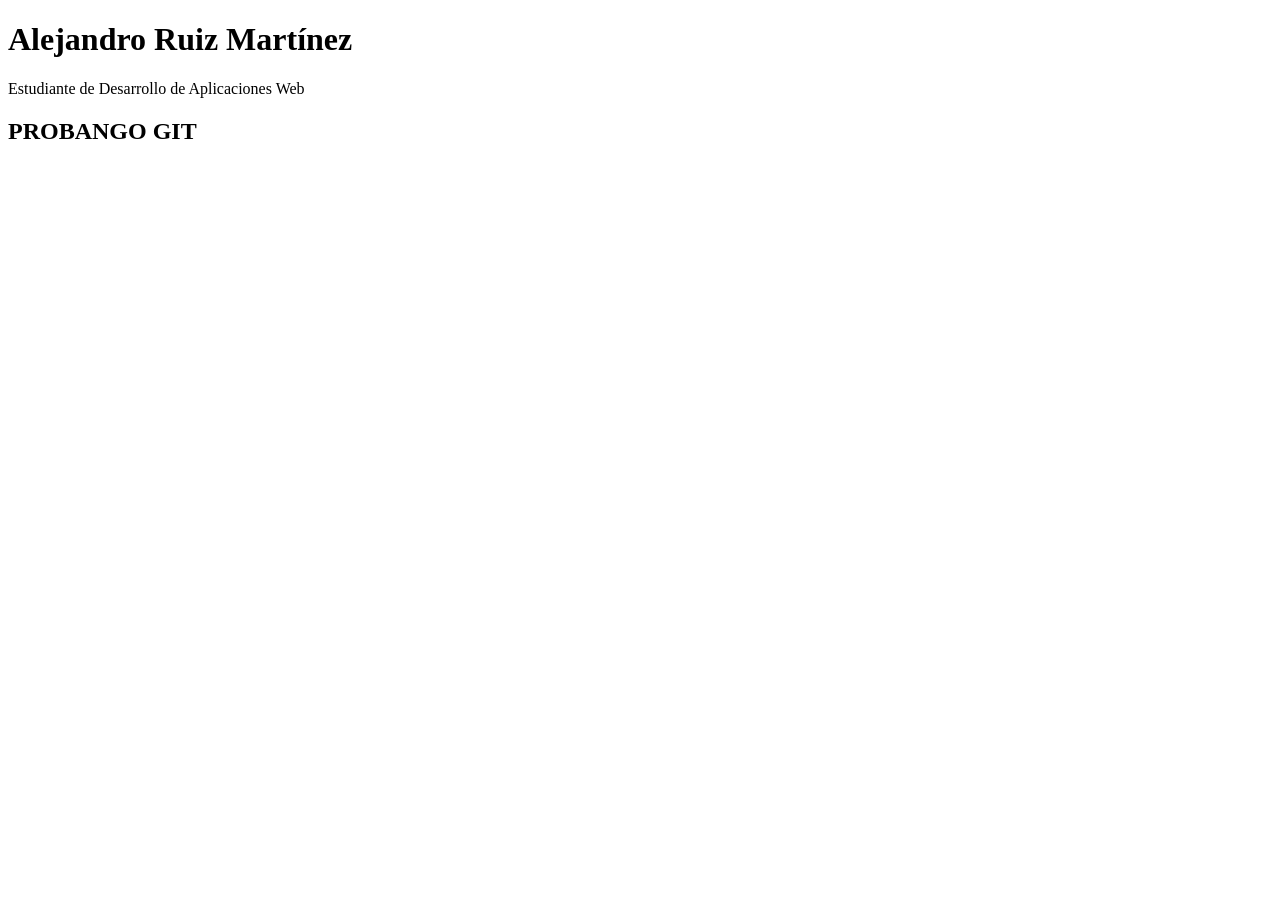
==== index.html @ 94181948 "feat: crear estructura HTML del portfolio" ====
<!DOCTYPE html>
<html lang="es">
<head>
    <meta charset="UTF-8">
    <meta name="viewport" content="width=device-width, initial-scale=1.0">
    <title>Portfolio - Alejandro Ruiz</title>
    <link rel="stylesheet" href="css/styles.css">
</head>
<body>
    <header>
        <h1>Alejandro Ruiz Martínez</h1>
        <p>Estudiante de Desarrollo de Aplicaciones Web</p>
    </header>

    <h2>PROBANGO GIT</h2>
</body>
</html>
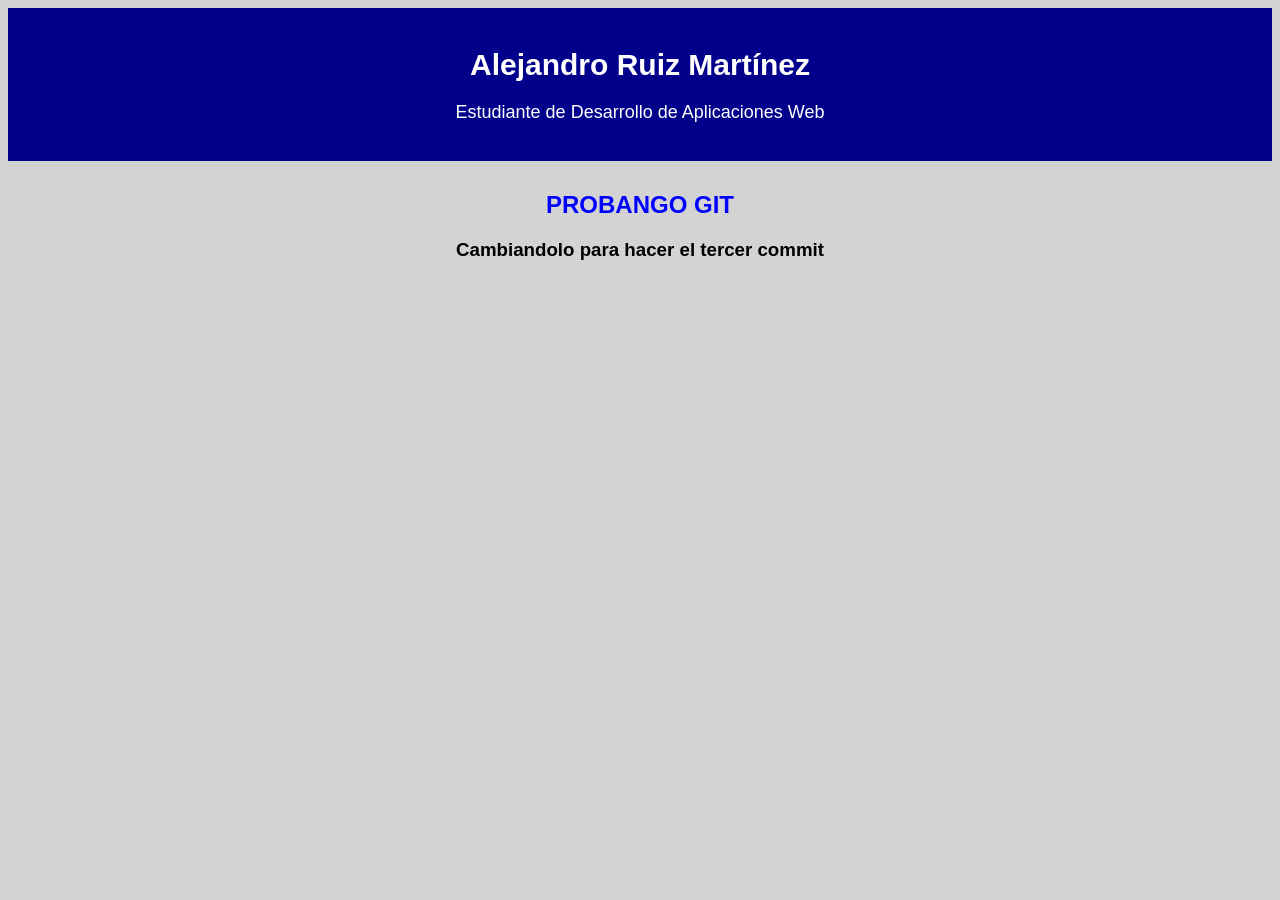
==== commit 9cfd8903: "feat: añadir un tercer título" ====
--- a/index.html
+++ b/index.html
@@ -14,5 +14,6 @@
     </header>
 
     <h2>PROBANGO GIT</h2>
+    <h3>Cambiandolo para hacer el tercer commit</h3>
 </body>
 </html>
--- a/css/styles.css
+++ b/css/styles.css
@@ -0,0 +1,25 @@
+
+body {
+    font-family: Arial, sans-serif;
+    background-color: lightgray;
+    text-align: center;
+}
+
+header {
+    background-color: darkblue;
+    color: white;
+    padding: 20px;
+}
+
+h1 {
+    font-size: 30px;
+}
+
+p {
+    font-size: 18px;
+}
+
+h2 {
+    color: blue;
+    margin-top: 30px;
+}
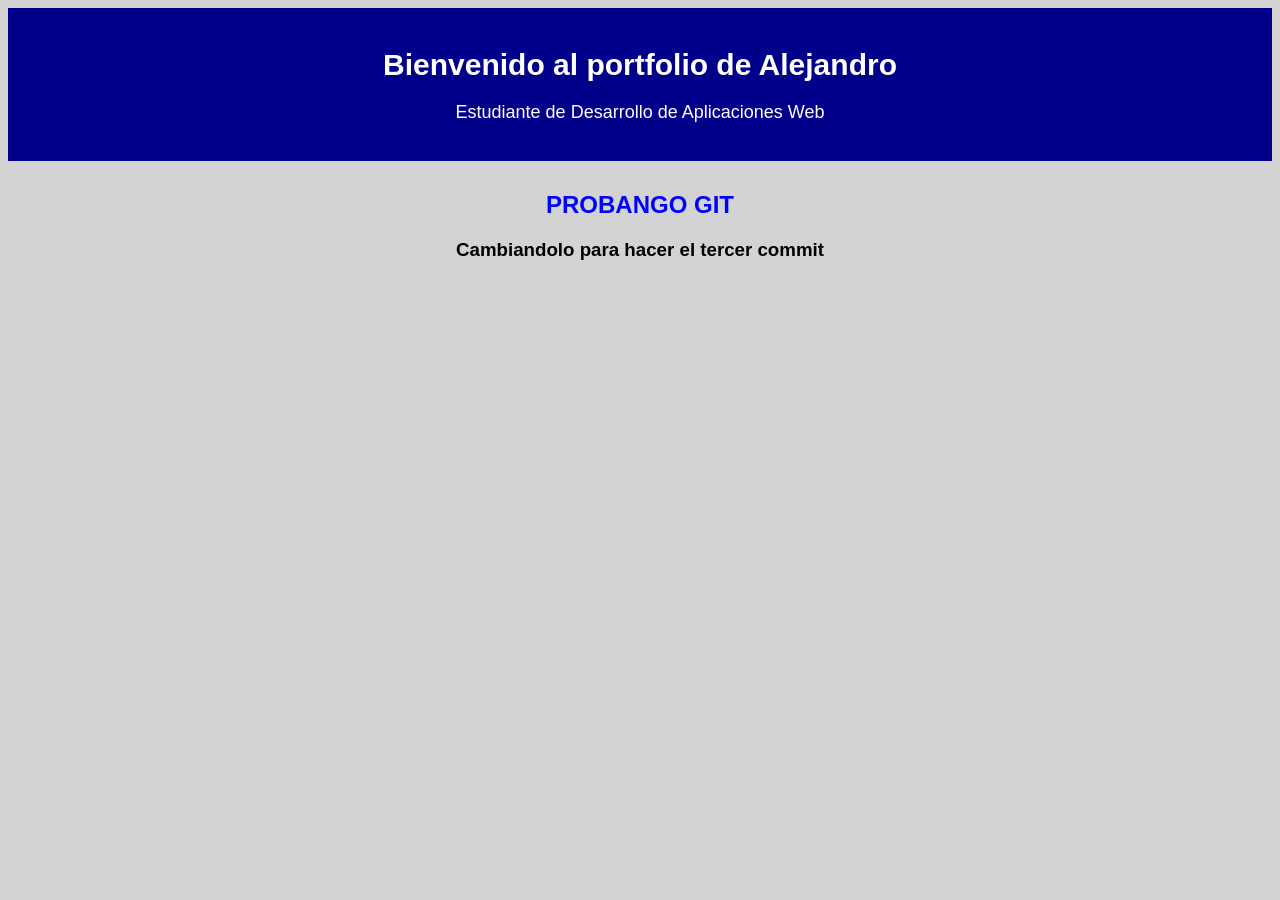
==== commit 0c257309: "feat: modificar cabecera del portafolio" ====
--- a/index.html
+++ b/index.html
@@ -9,7 +9,7 @@
 </head>
 <body>
     <header>
-        <h1>Alejandro Ruiz Martínez</h1>
+        <h1>Bienvenido al portfolio de Alejandro</h1>
         <p>Estudiante de Desarrollo de Aplicaciones Web</p>
     </header>
 
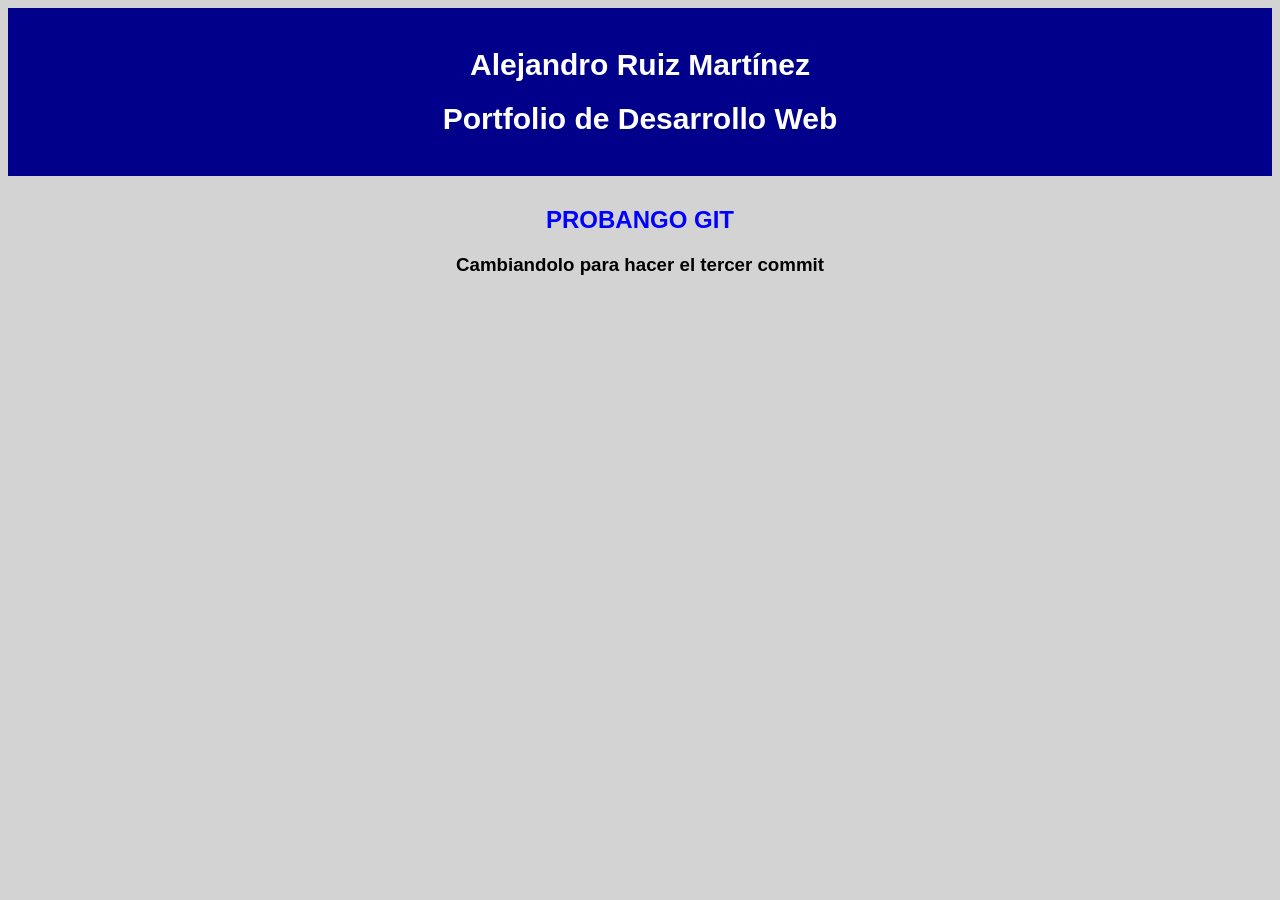
==== commit 873f86af: "feat: actualizar titulo principal" ====
--- a/index.html
+++ b/index.html
@@ -9,8 +9,8 @@
 </head>
 <body>
     <header>
-        <h1>Bienvenido al portfolio de Alejandro</h1>
-        <p>Estudiante de Desarrollo de Aplicaciones Web</p>
+        <h1>Alejandro Ruiz Martínez</h1>
+        <h1>Portfolio de Desarrollo Web</h1>
     </header>
 
     <h2>PROBANGO GIT</h2>
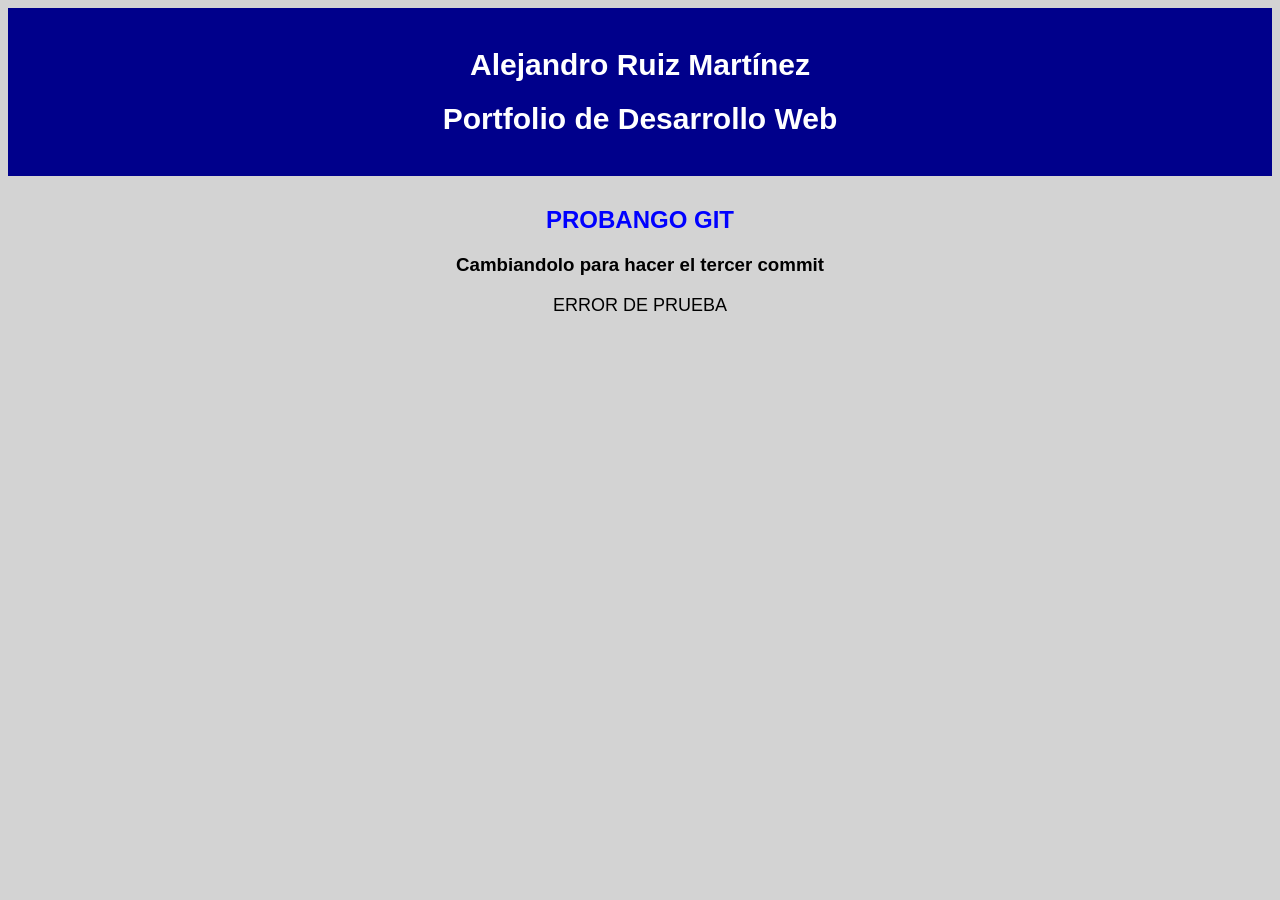
==== commit 416d46c2: "feat: añadir texto de prueba con error" ====
--- a/index.html
+++ b/index.html
@@ -15,5 +15,6 @@
 
     <h2>PROBANGO GIT</h2>
     <h3>Cambiandolo para hacer el tercer commit</h3>
+    <p>ERROR DE PRUEBA</p>
 </body>
 </html>
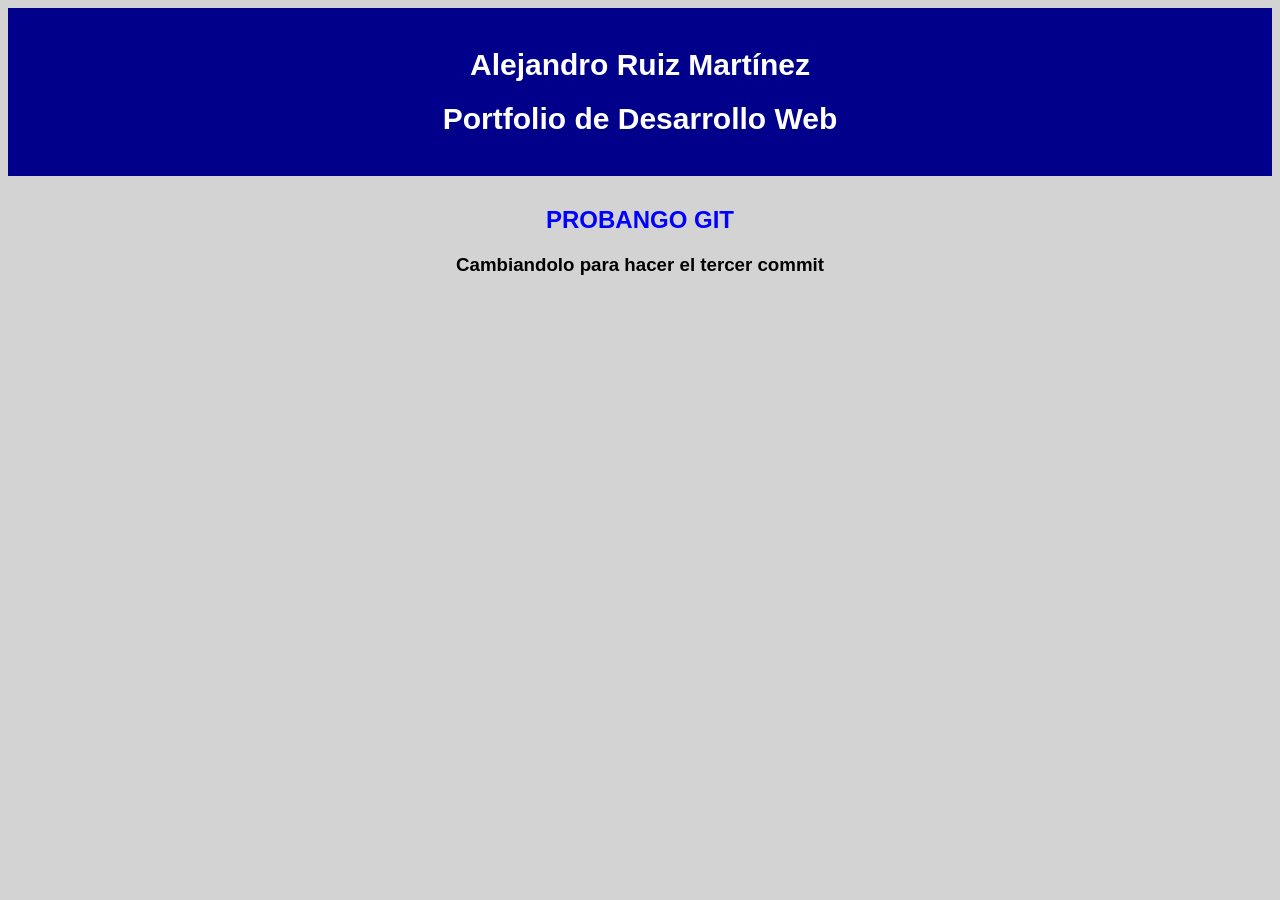
==== commit 0ade6997: "Revert "feat: añadir texto de prueba con error" This reverts commit 416d46c29f5771344ee8cff7b3018ea3" ====
--- a/index.html
+++ b/index.html
@@ -15,6 +15,5 @@
 
     <h2>PROBANGO GIT</h2>
     <h3>Cambiandolo para hacer el tercer commit</h3>
-    <p>ERROR DE PRUEBA</p>
 </body>
 </html>
